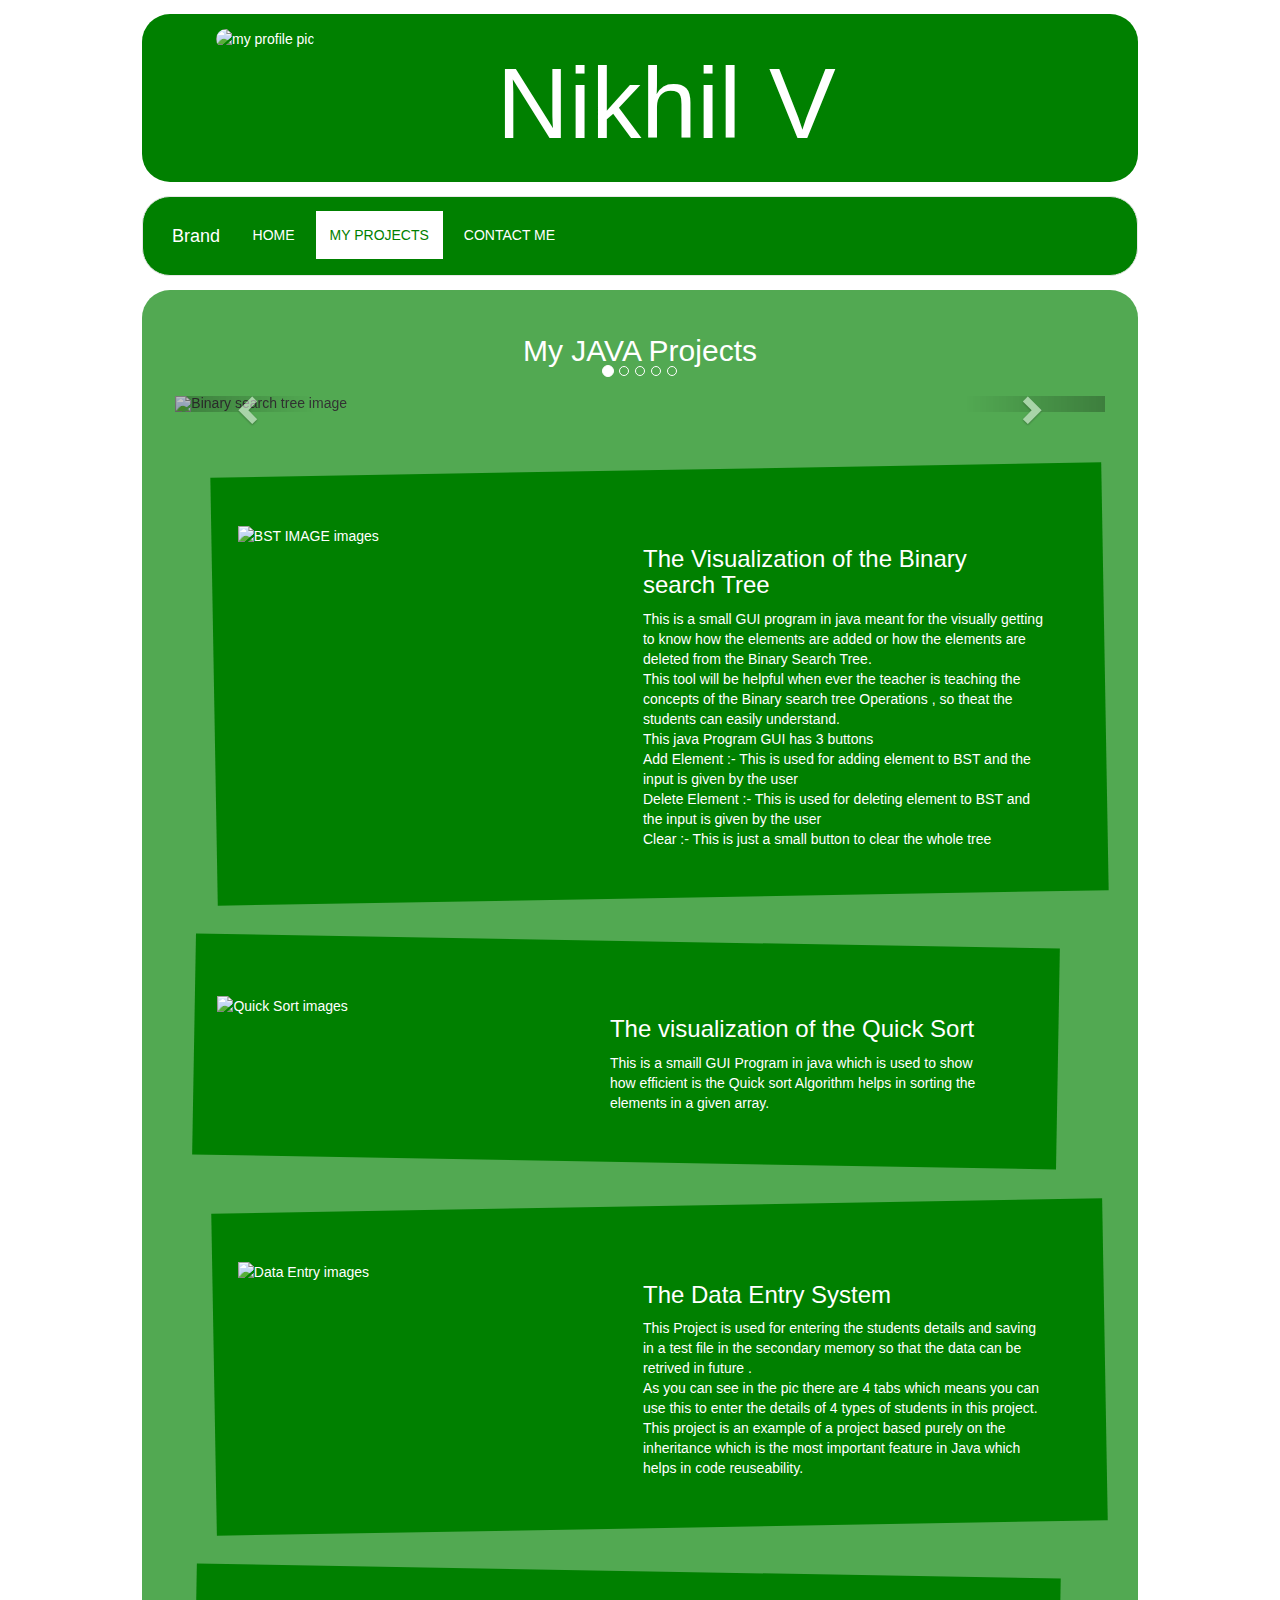
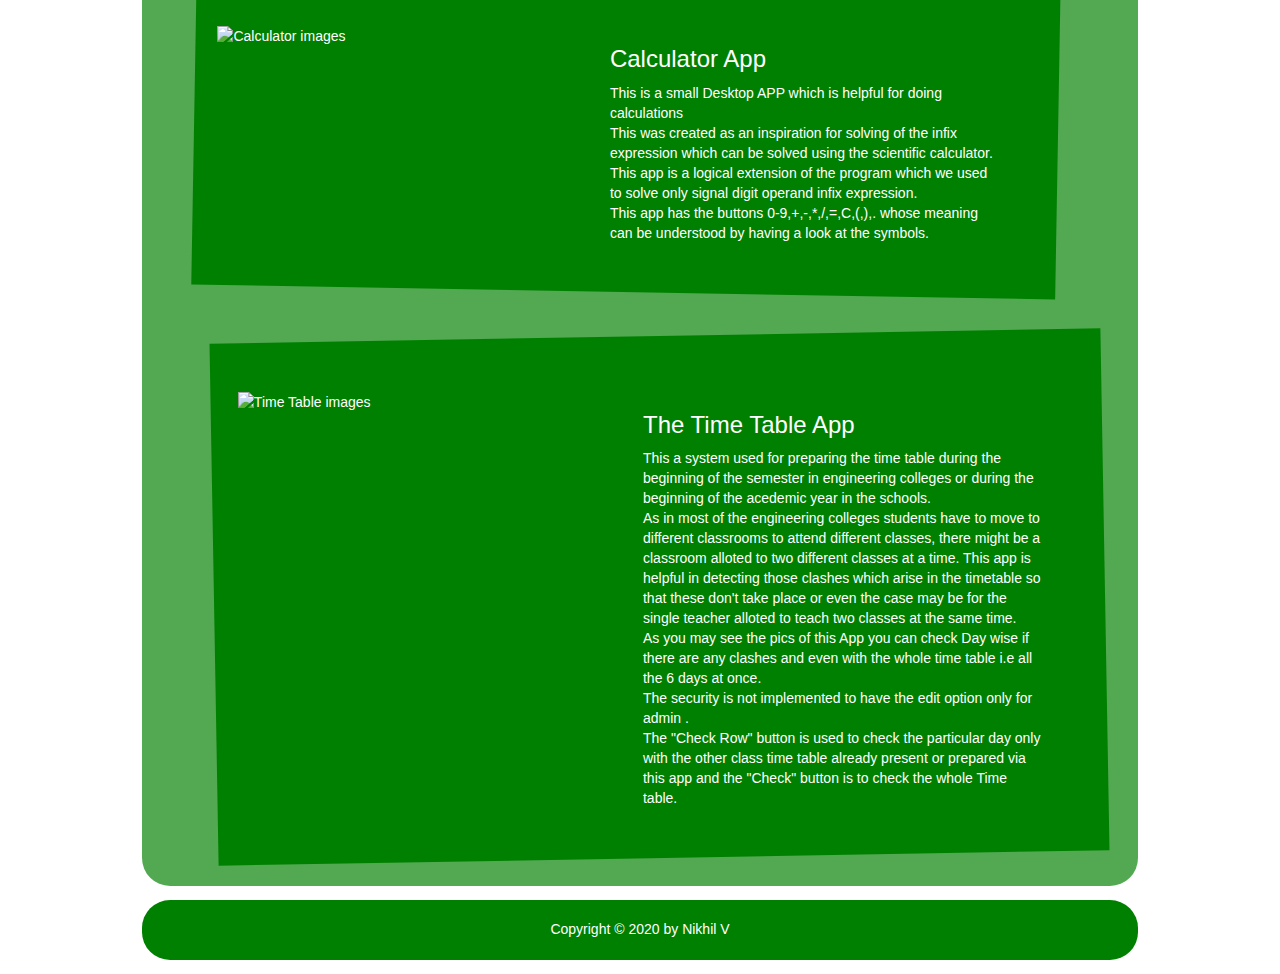
==== portfolio/divtrial4.html @ bd551244 "Update divtrial4.html" ====
<!DOCTYPE html>
<html lang="en">
<head>
	<meta charset="utf-8">
	<title>Nikhil V's Portfolio</title>
	<meta name="viewport" content="width=device-width, initial-scale=1">
	<link rel="stylesheet" href="https://maxcdn.bootstrapcdn.com/bootstrap/3.4.1/css/bootstrap.min.css">
  <script src="https://ajax.googleapis.com/ajax/libs/jquery/3.5.1/jquery.min.js"></script>
  <script src="https://maxcdn.bootstrapcdn.com/bootstrap/3.4.1/js/bootstrap.min.js"></script>
  <link rel="stylesheet" type="text/css" href="css/style.css">
	<script src="js/hoverJS.js"></script>
</head>
<body>
	<div id="main-content">
	<header>
      <div class="container">
        <div class="row">
          <div id="headerImage" class=" col-xs-6 col-sm-5 col-md-4">
            <img src="images/myPhoto1.jpg" alt="my profile pic" id="mypic">        
          </div>
          <div id="MyName" class="col-xs-6 col-sm-7 col-md-8">
            <h1> Nikhil V</h1>        
          </div>
        </div>
      </div>
      <!-- navigation section-->
     <nav class="navbar  navbar-default navbar-custom">
      <div class="container-fluid">
        <!-- Brand and toggle get grouped for better mobile display -->
        <div class="navbar-header">
          <button type="button" class="navbar-toggle collapsed" data-toggle="collapse" data-target="#bs-example-navbar-collapse-1" aria-expanded="false">
            <span class="sr-only">Toggle navigation</span>
            <span class="icon-bar"></span>
            <span class="icon-bar"></span>
            <span class="icon-bar"></span>
          </button>
          <div class="navbar-brand">Brand</div>
        </div>
        <!-- Collect the nav links, forms, and other content for toggling -->
        <div class="collapse navbar-collapse" id="bs-example-navbar-collapse-1">
          <ul class="nav navbar-nav">
            <li ><a href="home.html">HOME <span class="sr-only">(current)</span></a></li>
            <li class="active"><a href="divtrial4.html">MY PROJECTS</a></li>
             <li><a href="contactMe.html">CONTACT ME</a></li>
          </ul>
        </div>
      </div>
     </nav>

    </header>
	<div class="container-flow">
	<!--    carousal -->

	<h2>My JAVA Projects</h2>
  <div id="myCarousel" class="carousel slide" data-ride="carousel" style="margin-bottom: 3%" data-interval="false">
    <!-- Indicators -->
    <ol class="carousel-indicators">
      <li data-target="#myCarousel" data-slide-to="0" class="active"></li>
      <li data-target="#myCarousel" data-slide-to="1"></li>
      <li data-target="#myCarousel" data-slide-to="2"></li>
      <li data-target="#myCarousel" data-slide-to="3"></li>
      <li data-target="#myCarousel" data-slide-to="4"></li>
    </ol>

    <!-- Wrapper for slides -->
    <div class="carousel-inner">

      <div class="item active">
        <img src="images/Binary/image1.jpg" alt="Binary search tree image" style="width:100%;">
        <div class="carousel-caption" >
          <h3 style="color: black;">The Visualization of the Binary search Tree</h3>
          <p style="color: black;" class="hidden-xs">This program is a nice fun to play and enjoy</p>
        </div>
      </div>

      <div class="item">
        <img src="images/quickSort/quick1.jpg" alt="The quick sort image" style="width:100%;">
        <div class="carousel-caption">
          <h3 style="color: black;"> The visualization of the Quick Sort</h3>
          <p style="color: black;" class="hidden-xs">This program is for fun</p>
        </div>
      </div>
    
      <div class="item">
        <img src="images/dataEntry/image3.jpg" alt="The data entry syatem image" style="width:100%;">
        <div class="carousel-caption">
          <h3> The Data Entry System</h3>
          <p class="hidden-xs">This demonstrate the power of inheritance</p>
        </div>
      </div>

      <div class="item">
        <img src="images/calculator/image3.jpg" alt="Calculator image" style="width:100%;">
        <div class="carousel-caption">
          <h3>The calculator program</h3>
          <p class="hidden-xs">This is a trial to memic the scientific calculator to perform arithmetic operations written in expressions of numbers</p>
        </div>
      </div>

      <div class="item">
        <img src="images/timetable/image1.jpg" alt="Time table image(the first screen)" style="width:100%;">
        <div class="carousel-caption">
          <h3 >The Time Table App</h3>
          <p class="hidden-xs">This is used for designing time tables</p>
        </div>
      </div>
  
    </div>

    <!-- Left and right controls -->
    <a class="left carousel-control" href="#myCarousel" data-slide="prev">
      <span class="glyphicon glyphicon-chevron-left"></span>
      <span class="sr-only">Previous</span>
    </a>
    <a class="right carousel-control" href="#myCarousel" data-slide="next">
      <span class="glyphicon glyphicon-chevron-right"></span>
      <span class="sr-only">Next</span>
    </a>
  </div>

	<!-- data -->
	<div class="slanteddiv row">
		<div class="image" >
			<img src="images/Binary/bst41.jpg" id="image1" class="image12" alt="BST IMAGE images" onmouseover="imageOut(1);" onmouseout="imageIn(1);">
		</div>
		<div class="content ">
			<h3> The Visualization of the Binary search Tree</h3>
			<p>This is a small GUI program in java meant for the visually getting to know how the elements are added or how the elements are deleted from the Binary  Search Tree.<br>
			This tool will be helpful when ever the teacher is teaching the concepts of the Binary search tree Operations , so theat the students can easily understand.<br>
			This java Program GUI has 3 buttons<br>
  			Add Element :- This is used for adding element to BST and the input is given by the user<br>
  			Delete Element :- This is used for deleting element to BST and the input is given by the user  <br>
  			Clear :- This is just a small button to clear the whole tree</p><br>
		</div>
	</div>
	<div class="slanteddiv2 row">
		<div class="image">
			<img src="images/quickSort/quick1.jpg" id="image2" class="image12" alt=" Quick Sort images" onmouseover="imageOut(2);" onmouseout="imageIn(2);">
		</div>
		<div class="content ">
			<h3> The visualization of the Quick Sort</h3>
			<p>
				This is a smaill GUI Program in java which is  used to show how efficient is the Quick sort Algorithm helps in sorting the elements in a given array.
			</p><br>
		</div>
	</div>
	<div class="slanteddiv row">
		<div class="image">
			<img src="images/dataEntry/data11.jpg" id="image3" class="image12" alt="Data Entry images" onmouseover="imageOut(3);" onmouseout="imageIn(3);">
		</div>
		<div class="content ">
			<h3> The Data Entry System</h3>
			<p>
				This Project is used for entering the students details and saving in a test file in the secondary memory so that the data can be retrived in future .<br>
				As you can see in the pic there are 4 tabs which means you can use this to enter the details of 4 types of students in this project.<br>
				This project is an example of a project based purely on the inheritance which is the most important feature in Java which helps in code reuseability.
			</p><br>
		</div>
	</div>
	<div class="slanteddiv2 row">
		<div class="image">
			<img src="images/calculator/calc11.jpg" id="image4" class="image12" alt="Calculator images" onmouseover="imageOut(4);" onmouseout="imageIn(4);">
		</div>
		<div class="content ">
			<h3> Calculator App</h3>
			<p>
				This is a small Desktop APP which is helpful for doing calculations<br>
				This was created as an inspiration for solving of the infix expression which can be solved using the scientific calculator.<br>
				This app is a logical extension of the program which we used to solve only signal digit operand infix expression.<br>
				This app has the buttons 0-9,+,-,*,/,=,C,(,),. whose meaning can be understood by having a look at the symbols.<br>
			</p><br>
		</div>
	</div>
	<div class="slanteddiv row">
		<div class="image">
			<img src="images/timetable/timetable11.jpg" id="image5" class="image12" alt="Time Table images" onmouseover="imageOut(5);" onmouseout="imageIn(5);">
		</div>
		<div class="content ">
			<h3> The Time Table App</h3>
			<p>
				This a system used for preparing the time table during the beginning of the semester in engineering colleges or during the beginning of the acedemic year in  the schools.
				<br>
				As in most of the engineering colleges students have to move to different classrooms to attend different classes, there might be a classroom alloted to two different classes at a time. This app is helpful in detecting those clashes which arise in the timetable so that these don't take place or even the case may be for the single teacher alloted to teach two classes at the same time.  <br>
				As you may see the pics of this App you can check Day wise if there are any clashes and even with the whole time table i.e all the 6 days at once.<br>
				The security is not implemented to have the edit option only for admin .<br>
				The "Check Row" button is used to check the particular day only with the other class time table already present or prepared via this app and the "Check" button is to check the whole Time table.<br>
			</p><br>
		</div>
	</div>
</div>
</div>
<footer>
	<p>Copyright © 2020 by Nikhil V</p>
</footer>
</body>
</html>
---- portfolio/css/style.css ----
/*-----header section-------*/
		/*--------the name and pic section-------*/
		.container{
	        background: green;
	        color:white;
	        margin:1em;
	        padding: 1em;
	        border-radius: 2em;
	        /*width:auto;*/
	        height: auto;
	      }
	      #mypic{
	        width:45%;
	        border-radius: 4em;
	      }
	      #mypic img{
	        left:2rem;
	      }
	      /*#nav{
	        height:10em;
	        background: green;
	        margin:1em;
	        border-radius: 2em;
	      }*/
	      #MyName{
	        text-align: center;
	        align-content: center;
	        /*position: absolute;*/
	        left: -5rem;
	      }
	      #MyName h1{
	        font-size: 4rem;
	      }
	      /*--------navigation section******/
	      /* Modify the background color */ 
          
        .navbar-custom { 
            background-color: green; 
            margin:1em;
	        padding: 1em;
	        border-radius: 2em;
        } 
        /* Modify brand and text color */ 
          
        .navbar-custom .navbar-brand, 
        .navbar-custom .navbar-text { 
            color: white; 
        }
        .collapse ul li{
          color:darkgreen;
          background: green;
        } 
        .navbar-default .navbar-nav > li > a {
          color: white;
          padding: 1em;
          margin-left:0.25em;
          margin-right:0.25em;
        }
        .navbar-default .navbar-nav > li > a:hover {
          color: green;
          background: white;
        }
        .navbar-default .navbar-nav > .active > a, .navbar-default .navbar-nav > .active > a:focus, .navbar-default .navbar-nav > .active > a:hover {
          color: green;
          background-color: white;
        }
        
        .navbar-default .navbar-toggle .icon-bar {
          background-color: #fff;
        }
        .navbar-default .navbar-brand:focus, .navbar-default .navbar-brand:hover {
          color: #ffffff;
          background-color: transparent;
        }

		/*------------------content section------*/
		.container-flow{
			margin: 5px;
			background: #008000ad;
			margin:1em;
	        padding: 1em;
	        border-radius: 2em;
		}
		.slanteddiv:before{
			position: absolute;
			content:"";
			display: block;
			left:0;
			bottom: 0;
			right: 0;
			top:0;
			margin-top: 1%;
			margin-left: 3%;
			margin-right: 5%;
			background: green;
			z-index: -1;
			padding: 3rem;
			transform: rotate(-1deg);
		}
		.slanteddiv{
			position: relative;
			display: inline-block;
			width:97%;
			padding: 2%;
			z-index: 2;
			margin-top: 2%;
			margin-left: 3%;
			margin-right: 5%;
			color:white;
			margin-bottom: 1%;
		}
		.slanteddiv2:before{
			position: absolute;
			content:"";
			display: block;
			left:0;
			bottom: 0;
			right: 0;
			top:0;
			margin-top: 1%;
			margin-left: 3%;
			margin-right: 5%;
			background: green;
			z-index: -1;
			padding: 3rem;
			transform: rotate(1deg);
		}
		.slanteddiv2{
			position: relative;
			display: inline-block;
			padding: 2%;
			z-index: 2;
			margin-top: 2%;
			margin-left: 1%;
			color:white;
			margin-bottom: 1%;
			width:97%;
		}
		.image{
			margin-top: 5%;
			margin-bottom: 5%;
			width:90%;
		}
		.image12{
			width:90%;
			margin-left: 10%;
			margin-right: 10%;
			margin-bottom: 5%;
		}
		.content{
			margin-left: 5%;
			margin-right: 1%;
		}
		@keyframes loadLeft{
			0%{
				margin-top: 0%; 
				margin-left: 100%;
				width:200%;
			}
			to{
				/*margin-top: 2%;*/
				margin-left: 0%;
				width:100%;
			}
		}
		.content>h3 , .content>p, .content>ul{
			animation-duration: 3s;
			animation-name: loadLeft;
			padding-right: 4%;
		}
		/*@media (min-width: )*/
			footer{
				clear: both;
				margin-top: 2%;
				background: green;
				height: 60px;
				color: white;
				text-align: center;

			}
			footer p{
				line-height: 59px;
			}
			/*--------------------------CAROUSAL------------*/
			.pics{
	          height: 100px;
	          margin: 20px;
	          padding:10px;
	        }
	        
	        .container {
	        	width:auto;
	          /*height: 100vh;*/
	          /*display: flex;
	          flex-direction: column;*/
	        }
	        .container-flow h2{
	        	color: white;
	        	text-align: center;
	        	padding-top: 1%;
	        }
	        .carousel {
    			position: relative;
    			margin: 3% 2%;
			}
	        footer {
	            flex-shrink: 0;
	            background: #008000;
	            margin:1em;
	        	padding: 0em;
	        	border-radius: 2em;
	        	margin-top: 1em;
	        }
	        /*--------------- font awosme----------*/
	        #mainContent{
				min-height: 100vh;
				margin-bottom: -60px;
			}
	        #Contact-links{
				background: green;
				margin:1em;
	        	padding: 1em;
	        	border-radius: 2em;
	        	color:white;
			}
			.contacts{
				width:100%;
			}
	        svg:not(:root).svg-inline--fa {
				height: 60px;
    			width: 10%;
    			color:white;
    			margin-left: 8%;
				margin-top: 2%;
			}
	        /*--------------- media-----*/
	        @media (min-width: 730px){
	        	/*---header --*/
	        	#MyName{
		          left:-5em;
		          top:0rem;
		        }
		        #MyName h1{
		          font-size: 8rem
		        }
		        #mypic{
		          margin-left: 5rem;
		        }
	        	/*---------*/
			.image12{
				width:40%;
				margin-left: 4%;
				margin-right: 4%;
				float:left;
				}
			.slanteddiv{
				width:100%;
				}
			.content{
				width:45%;
				margin-left: 4%;
				margin-right: 4%;
				float: left;
				}
			}
			@media (min-width: 975px){
	        #MyName{
	          top:0rem;
	        }
	      }
	      @media (min-width:1100px ){
	        body{
	          margin-left:10%;
	          margin-right:10%;
	        }
	        #MyName{
	          left:-10em;
	        }
	        #MyName h1{
	          font-size: 10rem
	        }
	        #mypic{
	          margin-left: 6rem;
	        }
	      }
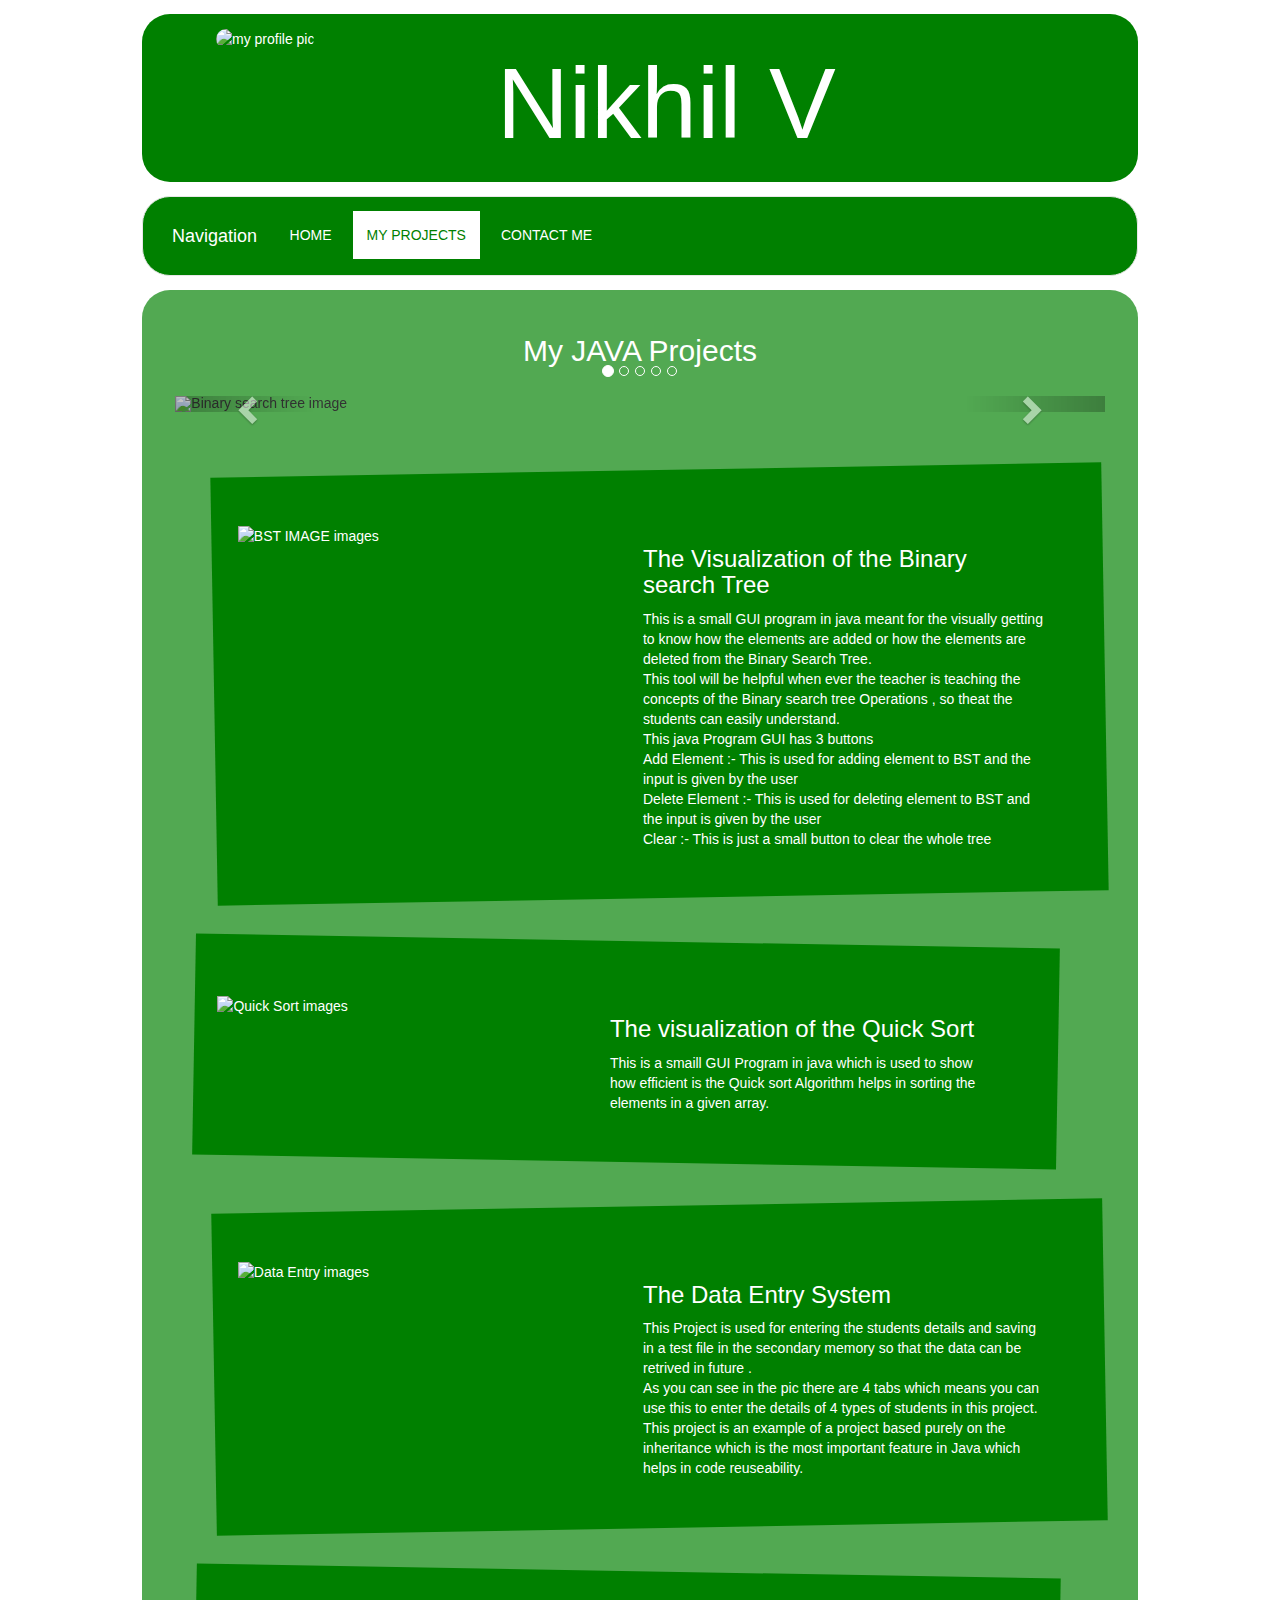
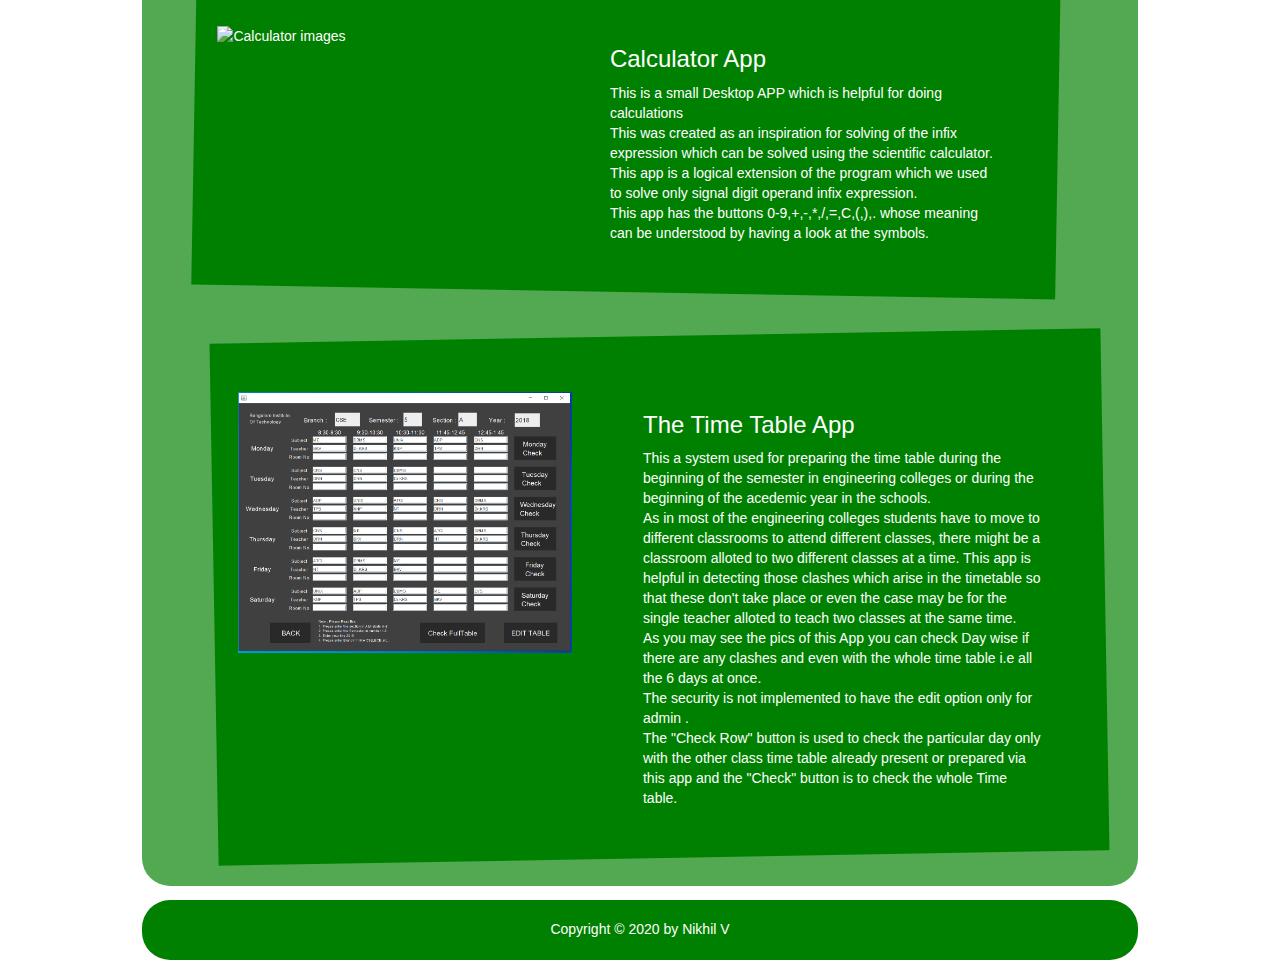
==== commit b4f9a0b3: "Update divtrial4.html" ====
--- a/portfolio/divtrial4.html
+++ b/portfolio/divtrial4.html
@@ -34,7 +34,7 @@
             <span class="icon-bar"></span>
             <span class="icon-bar"></span>
           </button>
-          <div class="navbar-brand">Brand</div>
+          <div class="navbar-brand">Navigation</div>
         </div>
         <!-- Collect the nav links, forms, and other content for toggling -->
         <div class="collapse navbar-collapse" id="bs-example-navbar-collapse-1">
